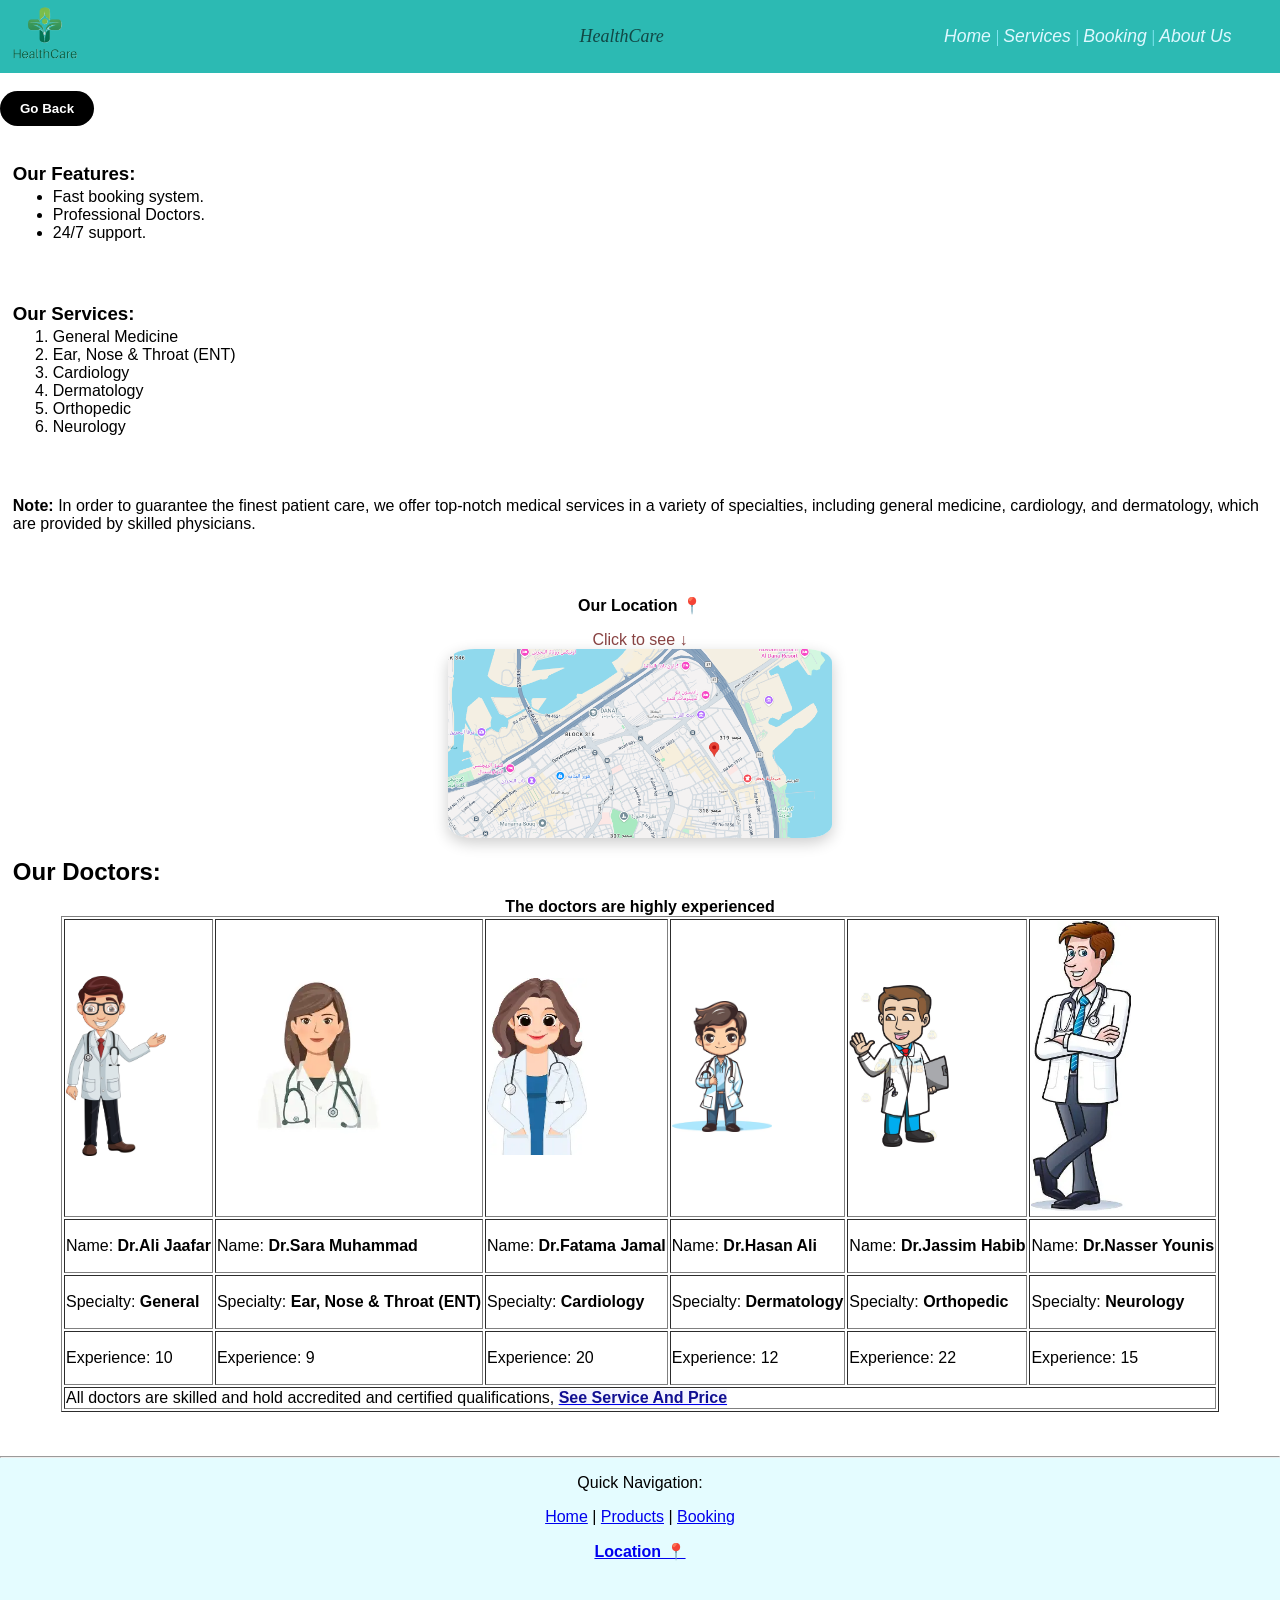
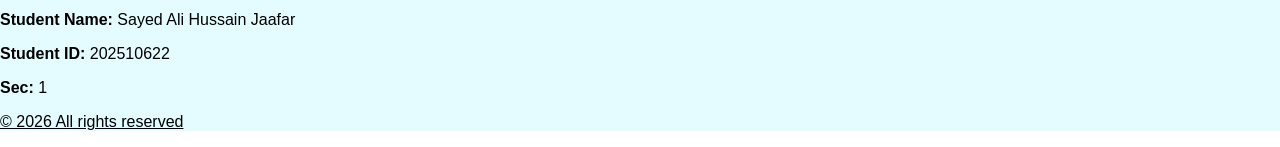
==== about.html @ 0fbe189f "Add sum css in about (img map) page." ====
<!DOCTYPE html>
<html lang="en">
<head>
    <meta charset="UTF-8">
    <meta name="viewport" content="width=device-width, initial-scale=1.0">
            <link rel="icon" type="image/png" href="/images/logo.png" />

        <link rel="stylesheet" href="stylesheet/styles.css">
    <title>About Us</title>

</head>
<body>

        <nav class="nav">
            <div style="display: flex; justify-content: space-between; align-items: center;">
                <a href="home.html"><img src="images/logo.png" alt="LOGO" width="14%"></a>
                <div id="name"> <a href="home.html" id="webName">HealthCare</a></div>

                
                <p id="bar">    
                    <a href="home.html" id="Tnav">Home</a> |
                    <a href="products.html" id="Tnav">Services</a> |
                    <a href="booking.html" id="Tnav">Booking</a> |
                    <a href="about.html" id="Tnav">About Us</a>
                        <h6></h6>
                </p>     

            </div>            
        </nav>
               
        <br>

    <a href="home.html"><button id="back"><strong>Go Back</strong></button></a>


    <br>
    <br>

    <div style="margin: 1%;"> 

           <h3 style="margin-bottom: -1%;">Our Features:</h3>
                <ul>
                    <li>Fast booking system.</li>
                    <li>Professional Doctors.</li>
                    <li style="margin-bottom: 5%;">24/7 support.</li>
                </ul>


            <h3 style="margin-bottom: -1%;">Our Services:</h3>
                <ol>
                    <li>General Medicine </li>
                    <li>Ear, Nose & Throat (ENT) </li>
                    <li>Cardiology </li>
                    <li>Dermatology </li>
                    <li>Orthopedic </li>
                    <li style="margin-bottom: 5%;">Neurology </li>  
                </ol>


                    <p style="margin-bottom: 5%;">
                    <strong>Note:</strong>
                        In order to guarantee the finest patient care, we offer
                        top-notch medical services in a variety of specialties, 
                        including general medicine, cardiology, and dermatology, 
                        which are provided by skilled physicians.
                    </p>

    </div>      
    
    
                            <p align="center"><strong>Our Location 📍</strong></p>
            <div id="map">               
                <p  align="center">
                    <a href="https://www.google.com/maps/place/26%C2%B014'11.6%22N+50%C2%B035'34.5%22E/@26.236541,50.5954859,17z/data=!3m1!4b1!4m4!3m3!8m2!3d26.236541!4d50.592911?entry=ttu&g_ep=EgoyMDI2MDMxNy4wIKXMDSoASAFQAw%3D%3D">
                        Click to see ↓ 
                    <br>
                        <img src="images/map.png" alt="Location" width="30%" id="mapImg">
                    </a>
                </p>
            </div>     


            <h2 style="margin: 1%;">Our Doctors:</h2>

        <table border="table" align="center" class="table">
                <caption><strong>The doctors are highly experienced</strong></caption>            

                    <tr>
                        <td><img src="images/Dr.Ali.png" alt="dr.Ali" width="100" class="doctor"></td>
                        <td><img src="images/sara.png" alt="dr.Sara" width="200" class="doctor"></td>
                        <td><img src="images/fatama.png" alt="fatama" width="100"></td>
                        <td><img src="images/hasan.png" alt="hasan" width="100"></td>
                        <td><img src="images/jassim.png" alt="dr.jassim" width="100"></td>
                        <td><img src="images/nasser.png" alt="fr.nasser" width="100"></td>
                    </tr>

                    <tr>
                        <td><p>Name: <strong>Dr.Ali Jaafar </strong></p></td>
                        <td><p>Name: <strong>Dr.Sara Muhammad </strong></p></td>                     
                        <td><p>Name: <strong>Dr.Fatama Jamal </strong></p></td>                     
                        <td><p>Name: <strong>Dr.Hasan Ali </strong></p></td>                     
                        <td><p>Name: <strong>Dr.Jassim Habib </strong></p></td>                     
                        <td><p>Name: <strong>Dr.Nasser Younis </strong></p></td>                                                  
                    </tr>

                    <tr>
                        <td><p>Specialty: <strong>General</strong></p></td>
                        <td><p>Specialty: <strong>Ear, Nose & Throat (ENT)</strong></p></td>
                        <td><p>Specialty: <strong>Cardiology</strong></p></td>
                        <td><p>Specialty: <strong>Dermatology</strong></p></td>
                        <td><p>Specialty: <strong>Orthopedic</strong></p></td>
                        <td><p>Specialty: <strong>Neurology</strong></p></td>                        
                    </tr>

                    <tr>
                        <td><p>Experience: 10</p></td>
                        <td><p>Experience: 9</p></td>
                        <td><p>Experience: 20</p></td>
                        <td><p>Experience: 12</p></td>
                        <td><p>Experience: 22</p></td>
                        <td><p>Experience:  15</p></td>                     
                    </tr>

                    <tfoot>
                            <tr>
                                <td colspan="6">
                                     All doctors are skilled and hold accredited and certified qualifications,
                                      <a href="products.html" title="Products Page"><strong id="link-seeProducts">See Service And Price</strong></a>
                                </td>
                             </tr>           
                    </tfoot>

        </table>

        <br>
        <br>

        <footer>
            <hr>
       
                    <p align="center"> Quick Navigation:</p>

                        <p style="text-align:center;">
                            <a href="home.html">Home</a> |
                            <a href="products.html">Products</a> |
                            <a href="booking.html">Booking</a>
                         </p>

                            <p style="text-align:center;">
                                <a href="https://www.google.com/maps/place/26%C2%B014'11.6%22N+50%C2%B035'34.5%22E/@26.236541,50.5954859,17z/data=!3m1!4b1!4m4!3m3!8m2!3d26.236541!4d50.592911?entry=ttu&g_ep=EgoyMDI2MDMxNy4wIKXMDSoASAFQAw%3D%3D"> 
                                    <strong>Location 📍</strong>
                                </a>    
                            </p> 

                <br>

                        <p><strong>Student Name: </strong>Sayed Ali Hussain Jaafar</p>
                        <p><strong>Student ID: </strong>202510622</p>     
                        <p><strong>Sec: </strong>1</p>                 
                        <p><u> &copy 2026 All rights reserved </u></p>

        </footer>



</body>
</html>
---- stylesheet/styles.css ----
body {
        min-height: 100vh; 
        margin: 0;
    padding: 0;
    background-color: #ffffff;
    font-family:'Lucida Sans', 'Lucida Sans Regular', 'Lucida Grande', 'Lucida Sans Unicode', Geneva, Verdana, sans-serif ;
}

button {
    padding: 10px 20px;
    color: black;
    background-color: #17f79e;
    border:#007011;
    border-radius: 50px;
    transition: background-color 1s;
}button:hover {
    font-size: small;
    color: #0a4c50c4;
    background-color: #27d043;
}

#link-seeMore{
    background-color: #f2f4fd;
    font-family:'Gill Sans', 'Gill Sans MT', Calibri, 'Trebuchet MS', sans-serif ;
    color: #2e2cba;
    transition: background-color 1.5s;    
}#link-seeMore:hover{
    background-color: #3815d4;
    color: black;
    font-family:Arial, Helvetica, sans-serif ;
}

#back{
    padding: 10px 20px;
    color: rgb(255, 255, 255);
    background-color: #000000;
    border:#006870;
    border-radius: 50px;
    transition: background-color 1s;
}#back:hover{
    color: aliceblue;
    font-family: 'Gill Sans', 'Gill Sans MT', Calibri, 'Trebuchet MS', sans-serif;
        background-color: #555555;
}


#clear{
        padding: 10px 20px;
    color: rgb(255, 255, 255);
    background-color: #c34b4b;
    border:#00e9fa;
    border-radius: 50px;
    transition: background-color 1s;
}#clear:hover{
        color: aliceblue;
        font-family: 'Gill Sans', 'Gill Sans MT', Calibri, 'Trebuchet MS', sans-serif;
        background-color: #fa0000;
}


#link-seeProducts{
    background-color: #f5f5ff;
    color:#110f91 ;
    font-family:'Franklin Gothic Medium', 'Arial Narrow', Arial, sans-serif ;
    transition: color 1s;
}#link-seeProducts:hover{
    background-color: #cee3ff;
    color: #006aff;
    font-family:'Segoe UI', Tahoma, Geneva, Verdana, sans-serif ;
}


footer{

    background-color: #e4fcff;
}


nav{
    font-family:Georgia, 'Times New Roman', Times, serif ;
    font-style: oblique;
    margin: auto;
    background-color: #2cbab3;
}

#bar{

    color: #95f1ff;
}

#Tnav{
    font-size: 110%;
    font-family:'Trebuchet MS', 'Lucida Sans Unicode', 'Lucida Grande', 'Lucida Sans', Arial, sans-serif ;
    text-decoration: none;
    color: #def8ff;
}#Tnav:hover{
    transition: color 1.3s;
    font-size: 100%;
    color: #00000084;
}




#webName{
    text-align: center;
    text-decoration: none;
    font-style: oblique;
    color: #0000009d;
}#webName:hover{
    color: #000000;
    background-color: #27b4ad;
    transition: color 1s;
    font-size: medium;
}
#name{
    margin-left: -6%;
    margin-right: 20%;
    text-align: center;
    line-height: 80px 0;
    text-align: center;
    font-size: large;
}

form{
    background-color: #bffff890;
    padding: 5% ;
    width: 40%;
    border-radius: 10%;
    color: #000000be;

}form:hover{
    background-color: #bffff8c1;
}

#book{
    margin: 30%;
    font-size: larger;
    font-family:monospace ;
    color: #000000;
}

input{
    width: 45%;
    padding: 8px;
    margin-top: 5px;
    border-radius: 5px;
    border: 1px solid #ccc;
    background-color: #fafafae3;
}input:hover{
    width: 42%;
    background-color: #00000022;
}

select{
    width: 45%;
    padding: 8px;
    margin-top: 5px;
    border-radius: 5px;
    border: 1px solid #000000;
    background-color: fafafaa0;
}select:hover{
    width: 42%;
    background-color: #00000057;
}

textarea{
    width: 50%;
    padding: 20px;
    margin-top: 5px;
    border-radius: 5px;
    border: 1px solid #ccc;
    background-color: #fafafaa0;
}textarea:hover{
        width: 49%;
    background-color: #00000022;
}

#mapImg{
    border-radius: 7%;
    box-shadow: 0 5px 15px rgba(0,0,0,0.2)
}#mapImg:hover{
    width: 29.5%;
    background-color: #ffffff3c;
}

#map a{
    text-decoration: none;
    color: #610404bf;
    font-family:'Trebuchet MS', 'Lucida Sans Unicode', 'Lucida Grande', 'Lucida Sans', Arial, sans-serif ;
    font-size: medium;
}
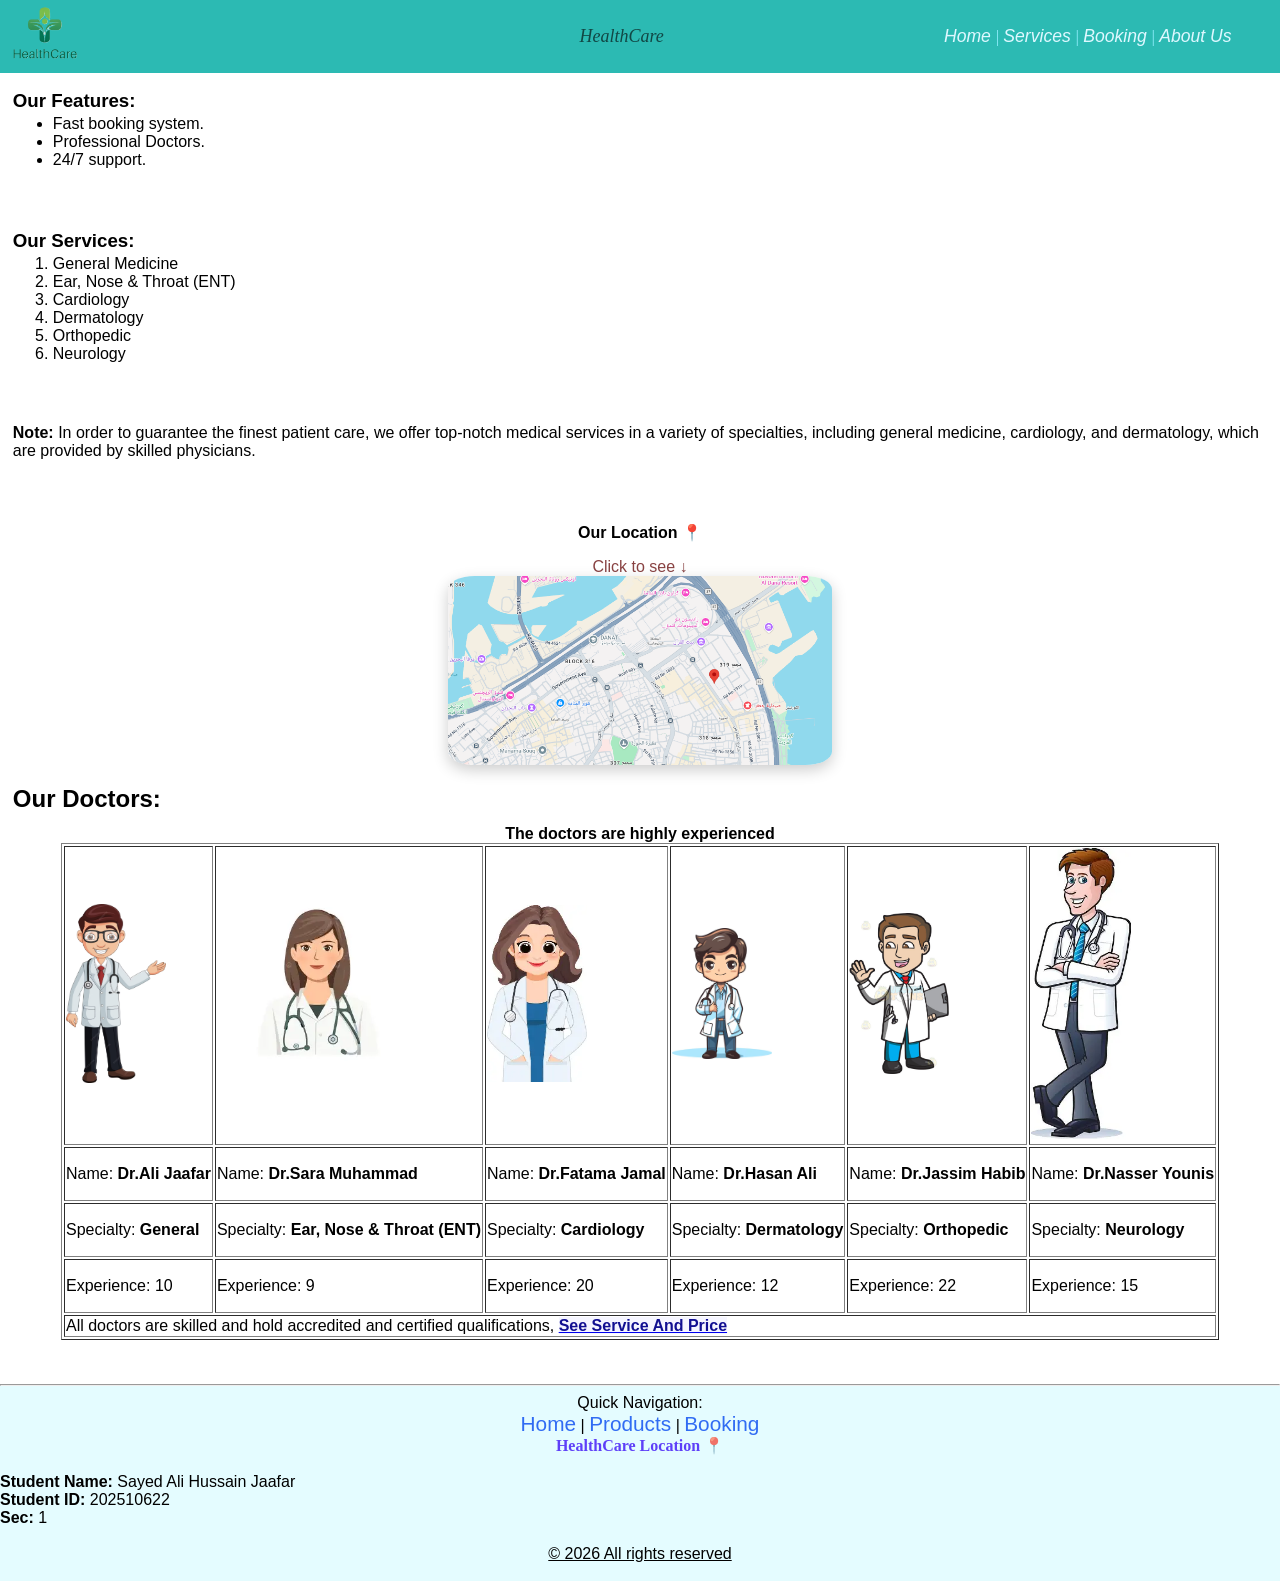
==== commit 153fe505: "Add sum css in footer (all) page & make nav fixed." ====
--- a/about.html
+++ b/about.html
@@ -141,14 +141,14 @@
                     <p align="center"> Quick Navigation:</p>
 
                         <p style="text-align:center;">
-                            <a href="home.html">Home</a> |
-                            <a href="products.html">Products</a> |
-                            <a href="booking.html">Booking</a>
+                            <a href="home.html" id="navigation">Home</a> |
+                            <a href="products.html" id="navigation">Products</a> |
+                            <a href="booking.html" id="navigation">Booking</a>
                          </p>
 
-                            <p style="text-align:center;">
+                            <p style="text-align:center;" id="navtMap">
                                 <a href="https://www.google.com/maps/place/26%C2%B014'11.6%22N+50%C2%B035'34.5%22E/@26.236541,50.5954859,17z/data=!3m1!4b1!4m4!3m3!8m2!3d26.236541!4d50.592911?entry=ttu&g_ep=EgoyMDI2MDMxNy4wIKXMDSoASAFQAw%3D%3D"> 
-                                    <strong>Location 📍</strong>
+                                    <strong id="navtMap">HealthCare Location 📍</strong>
                                 </a>    
                             </p> 
 
@@ -156,8 +156,10 @@
 
                         <p><strong>Student Name: </strong>Sayed Ali Hussain Jaafar</p>
                         <p><strong>Student ID: </strong>202510622</p>     
-                        <p><strong>Sec: </strong>1</p>                 
-                        <p><u> &copy 2026 All rights reserved </u></p>
+                        <p><strong>Sec: </strong>1</p>  
+                    <br>                   
+                        <p align="center"><u> &copy 2026 All rights reserved </u></p>
+                        <br>
 
         </footer>
 
--- a/stylesheet/styles.css
+++ b/stylesheet/styles.css
@@ -81,6 +81,11 @@
     font-style: oblique;
     margin: auto;
     background-color: #2cbab3;
+    position: fixed;
+    top: 0;
+    left: 0;
+    width: 100%;
+    margin-top: auto;
 }
 
 #bar{
@@ -190,3 +195,34 @@
     font-family:'Trebuchet MS', 'Lucida Sans Unicode', 'Lucida Grande', 'Lucida Sans', Arial, sans-serif ;
     font-size: medium;
 }
+
+#navigation{
+    font-size: 130%;
+    font-family:'Trebuchet MS', 'Lucida Sans Unicode', 'Lucida Grande', 'Lucida Sans', Arial, sans-serif ;
+    text-decoration: none;
+    color: #0044f0c9;
+}#navigation:hover{
+    transition: color 1.3s;
+    font-size: 120%;
+    color: #06838fa9;
+    font-family: 'Franklin Gothic Medium', 'Arial Narrow', Arial, sans-serif;
+}
+
+#navtMap a{
+    text-decoration: none;
+    color: #3100f5bf;
+    font-family:Cambria, Cochin, Georgia, Times, 'Times New Roman', serif ;
+
+}#navtMap a :hover{
+    transition: color 1.3s;
+    font-size: 110%;
+    color: #8f0606a9;
+    font-family: 'Franklin Gothic Medium', 'Arial Narrow', Arial, sans-serif;
+}
+
+footer p {
+    margin-bottom: auto;
+    margin-top: auto;
+    margin: auto;
+}
+
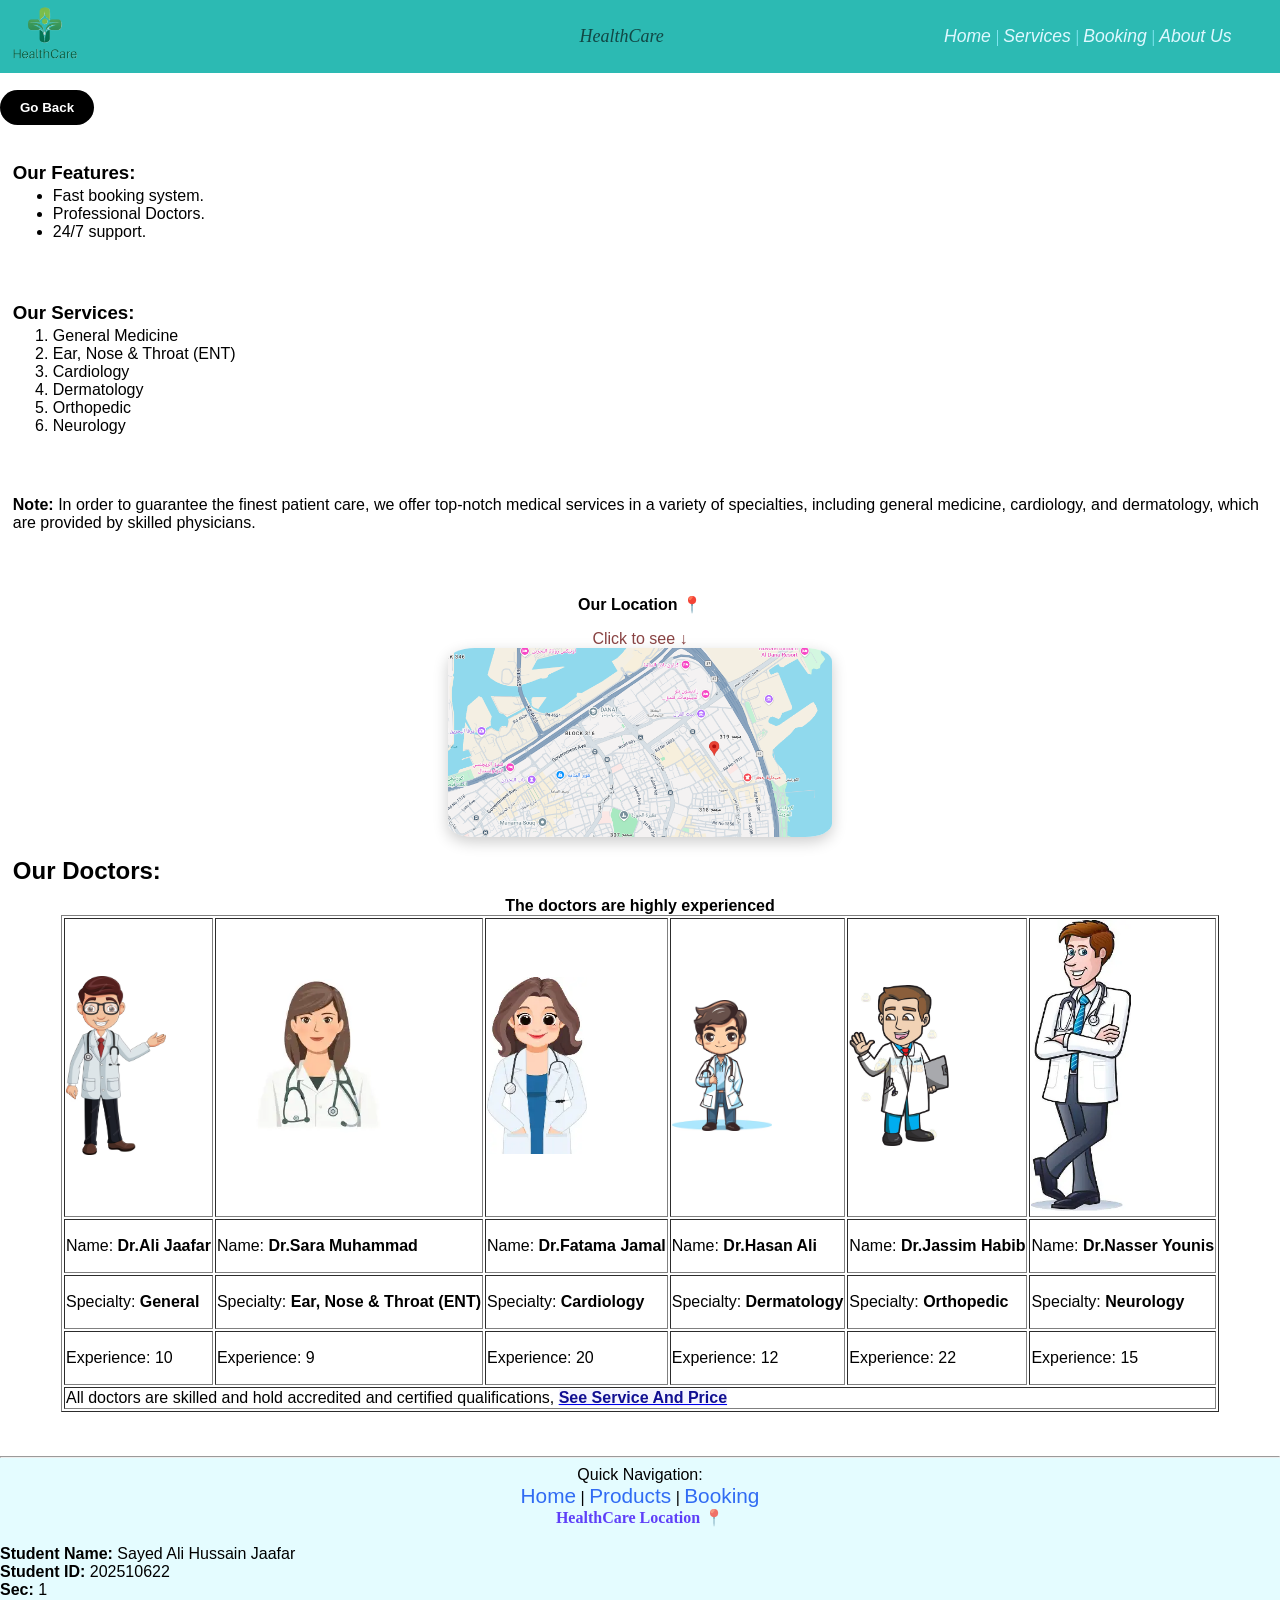
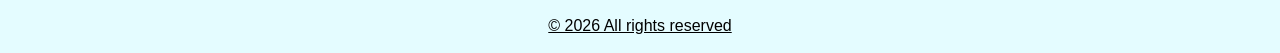
==== commit 48c19b2b: "fix nav" ====
--- a/about.html
+++ b/about.html
@@ -28,6 +28,10 @@
             </div>            
         </nav>
                
+        <br>
+        <br>
+        <br>
+        <br>
         <br>
 
     <a href="home.html"><button id="back"><strong>Go Back</strong></button></a>
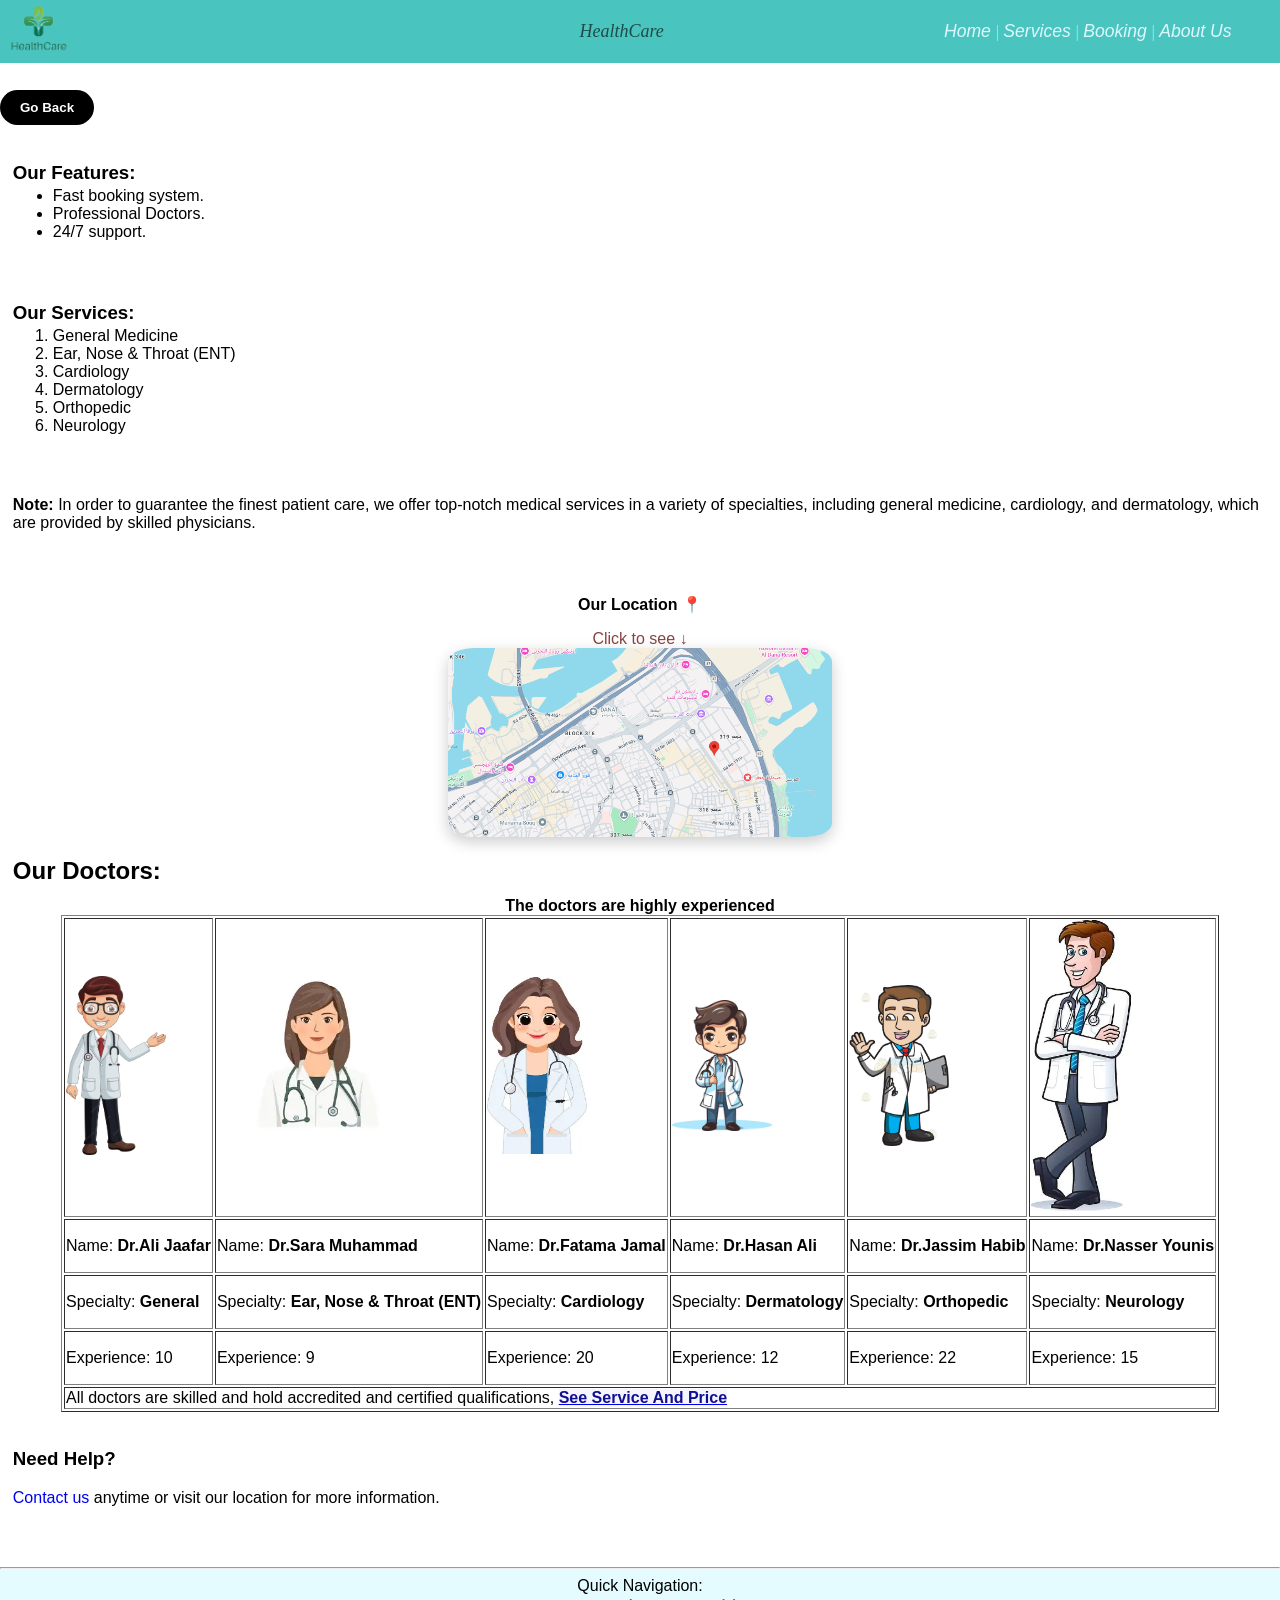
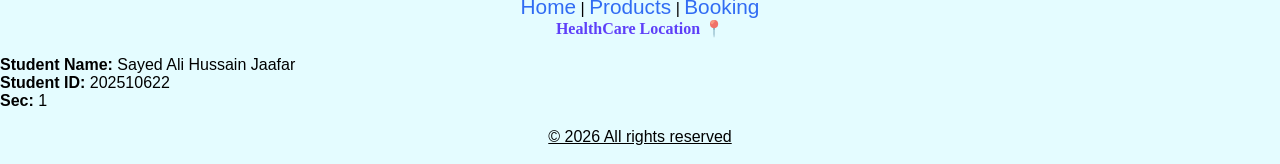
==== commit 1a1b2ec9: "update" ====
--- a/about.html
+++ b/about.html
@@ -13,7 +13,7 @@
 
         <nav class="nav">
             <div style="display: flex; justify-content: space-between; align-items: center;">
-                <a href="home.html"><img src="images/logo.png" alt="LOGO" width="14%"></a>
+                <a href="home.html"><img src="images/logo.png" alt="LOGO" width="12%"></a>
                 <div id="name"> <a href="home.html" id="webName">HealthCare</a></div>
 
                 
@@ -137,6 +137,13 @@
         </table>
 
         <br>
+
+                <div style=" margin-left: 1%;">    
+                    <h3>Need Help?</h3>
+                        <p><a href="mailto:example@gmail.com" style="text-decoration: double;"> Contact us </a> anytime or visit our location for more information.</p>
+                </div>
+
+        <br>
         <br>
 
         <footer>
--- a/stylesheet/styles.css
+++ b/stylesheet/styles.css
@@ -80,13 +80,14 @@
     font-family:Georgia, 'Times New Roman', Times, serif ;
     font-style: oblique;
     margin: auto;
-    background-color: #2cbab3;
+    background-color: #2cbab3da;
     position: fixed;
     top: 0;
     left: 0;
     width: 100%;
     margin-top: auto;
 }
+
 
 #bar{
 
@@ -225,4 +226,3 @@
     margin-top: auto;
     margin: auto;
 }
-
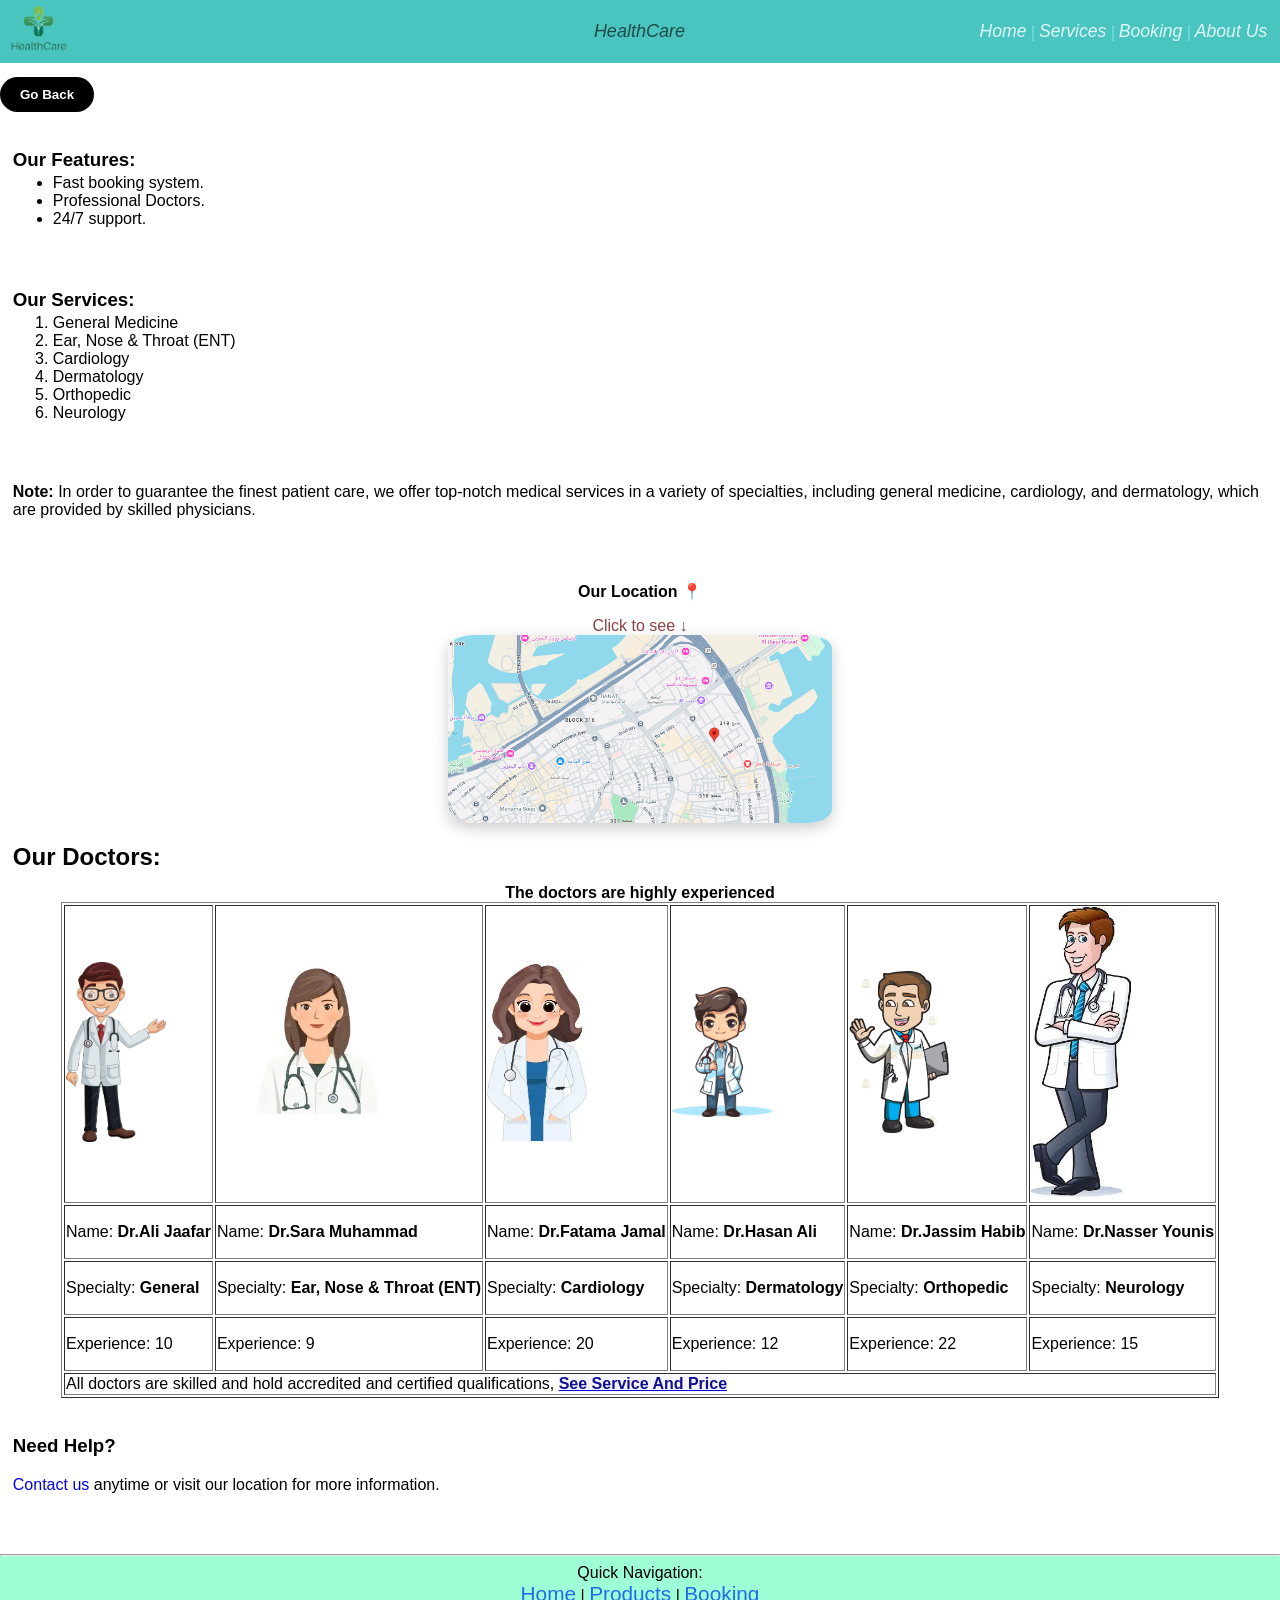
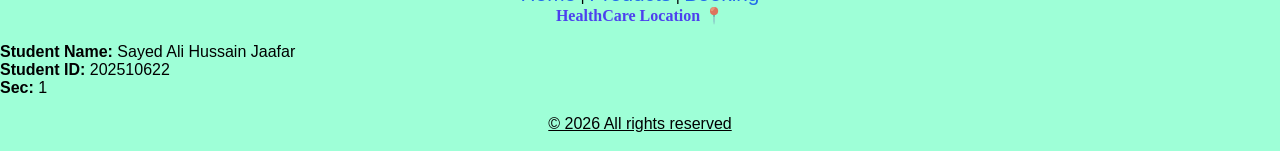
==== commit 8952c3d3: "update css" ====
--- a/about.html
+++ b/about.html
@@ -3,7 +3,8 @@
 <head>
     <meta charset="UTF-8">
     <meta name="viewport" content="width=device-width, initial-scale=1.0">
-            <link rel="icon" type="image/png" href="/images/logo.png" />
+    
+                <link rel="icon" type="image/png" href="/images/logo.png" />
 
         <link rel="stylesheet" href="stylesheet/styles.css">
     <title>About Us</title>
@@ -13,28 +14,24 @@
 
         <nav class="nav">
             <div style="display: flex; justify-content: space-between; align-items: center;">
-                <a href="home.html"><img src="images/logo.png" alt="LOGO" width="12%"></a>
-                <div id="name"> <a href="home.html" id="webName">HealthCare</a></div>
+                <a href="index.html"><img src="images/logo.png" alt="LOGO" width="12%" id="logo"></a>
+                <div id="name"> <a href="index.html" id="webName">HealthCare</a></div>
 
                 
                 <p id="bar">    
-                    <a href="home.html" id="Tnav">Home</a> |
+                    <a href="index.html" id="Tnav">Home</a> |
                     <a href="products.html" id="Tnav">Services</a> |
                     <a href="booking.html" id="Tnav">Booking</a> |
                     <a href="about.html" id="Tnav">About Us</a>
-                        <h6></h6>
+                      
                 </p>     
 
             </div>            
         </nav>
                
-        <br>
-        <br>
-        <br>
-        <br>
-        <br>
+ 
 
-    <a href="home.html"><button id="back"><strong>Go Back</strong></button></a>
+    <a href="index.html"><button id="back"><strong>Go Back</strong></button></a>
 
 
     <br>
@@ -152,7 +149,7 @@
                     <p align="center"> Quick Navigation:</p>
 
                         <p style="text-align:center;">
-                            <a href="home.html" id="navigation">Home</a> |
+                            <a href="index.html" id="navigation">Home</a> |
                             <a href="products.html" id="navigation">Products</a> |
                             <a href="booking.html" id="navigation">Booking</a>
                          </p>
--- a/stylesheet/styles.css
+++ b/stylesheet/styles.css
@@ -1,6 +1,7 @@
 body {
-        min-height: 100vh; 
-        margin: 0;
+    min-height: 100vh; 
+    margin: 0;
+    margin-top: 6%;
     padding: 0;
     background-color: #ffffff;
     font-family:'Lucida Sans', 'Lucida Sans Regular', 'Lucida Grande', 'Lucida Sans Unicode', Geneva, Verdana, sans-serif ;
@@ -22,12 +23,13 @@
 #link-seeMore{
     background-color: #f2f4fd;
     font-family:'Gill Sans', 'Gill Sans MT', Calibri, 'Trebuchet MS', sans-serif ;
-    color: #2e2cba;
+    color: #4744f0;
     transition: background-color 1.5s;    
 }#link-seeMore:hover{
-    background-color: #3815d4;
+    background-color: #dad2ff;
     color: black;
-    font-family:Arial, Helvetica, sans-serif ;
+    font-family:'Times New Roman', Times, serif ;
+    font-size: 90%;
 }
 
 #back{
@@ -45,7 +47,7 @@
 
 
 #clear{
-        padding: 10px 20px;
+    padding: 10px 20px;
     color: rgb(255, 255, 255);
     background-color: #c34b4b;
     border:#00e9fa;
@@ -72,7 +74,7 @@
 
 footer{
 
-    background-color: #e4fcff;
+    background-color: #00ff9561;
 }
 
 
@@ -91,6 +93,7 @@
 
 #bar{
 
+    margin-right: 1%;
     color: #95f1ff;
 }
 
@@ -99,25 +102,28 @@
     font-family:'Trebuchet MS', 'Lucida Sans Unicode', 'Lucida Grande', 'Lucida Sans', Arial, sans-serif ;
     text-decoration: none;
     color: #def8ff;
+    transition: 0.9s;
+
 }#Tnav:hover{
     transition: color 1.3s;
     font-size: 100%;
     color: #00000084;
-}
-
+    font-family:'Times New Roman', Times, serif ;
+    transform: scale(1.10);
+}
 
 
 
 #webName{
+    font-family:'Trebuchet MS', 'Lucida Sans Unicode', 'Lucida Grande', 'Lucida Sans', Arial, sans-serif ;
     text-align: center;
     text-decoration: none;
-    font-style: oblique;
     color: #0000009d;
 }#webName:hover{
     color: #000000;
-    background-color: #27b4ad;
     transition: color 1s;
-    font-size: medium;
+    font-size: 105%;
+    font-family:'Times New Roman', Times, serif ;
 }
 #name{
     margin-left: -6%;
@@ -129,14 +135,14 @@
 }
 
 form{
-    background-color: #bffff890;
+    background-color: #bfffea76;
     padding: 5% ;
-    width: 40%;
+    width: 60%;
     border-radius: 10%;
     color: #000000be;
 
 }form:hover{
-    background-color: #bffff8c1;
+    background-color: #bfffea9e;
 }
 
 #book{
@@ -146,39 +152,47 @@
     color: #000000;
 }
 
+
+.gender-option {
+  display: inline-block;
+  margin-right: 15px;
+}
+
+
+
 input{
-    width: 45%;
+    width: 70%;
     padding: 8px;
     margin-top: 5px;
     border-radius: 5px;
-    border: 1px solid #ccc;
+    border: 0.5px solid #ccc;
     background-color: #fafafae3;
 }input:hover{
-    width: 42%;
-    background-color: #00000022;
+    width: 68%;
+    background-color: #00000056;
 }
 
 select{
-    width: 45%;
+    width: 30%;
     padding: 8px;
     margin-top: 5px;
     border-radius: 5px;
     border: 1px solid #000000;
     background-color: fafafaa0;
 }select:hover{
-    width: 42%;
+    width: 31%;
     background-color: #00000057;
 }
 
 textarea{
-    width: 50%;
+    width: 70%;
     padding: 20px;
     margin-top: 5px;
     border-radius: 5px;
     border: 1px solid #ccc;
     background-color: #fafafaa0;
 }textarea:hover{
-        width: 49%;
+        width: 69%;
     background-color: #00000022;
 }
 
@@ -226,3 +240,11 @@
     margin-top: auto;
     margin: auto;
 }
+
+#logo {
+  transition: 0.5s;
+}
+
+#logo:hover {
+  transform: scale(1.10);
+}
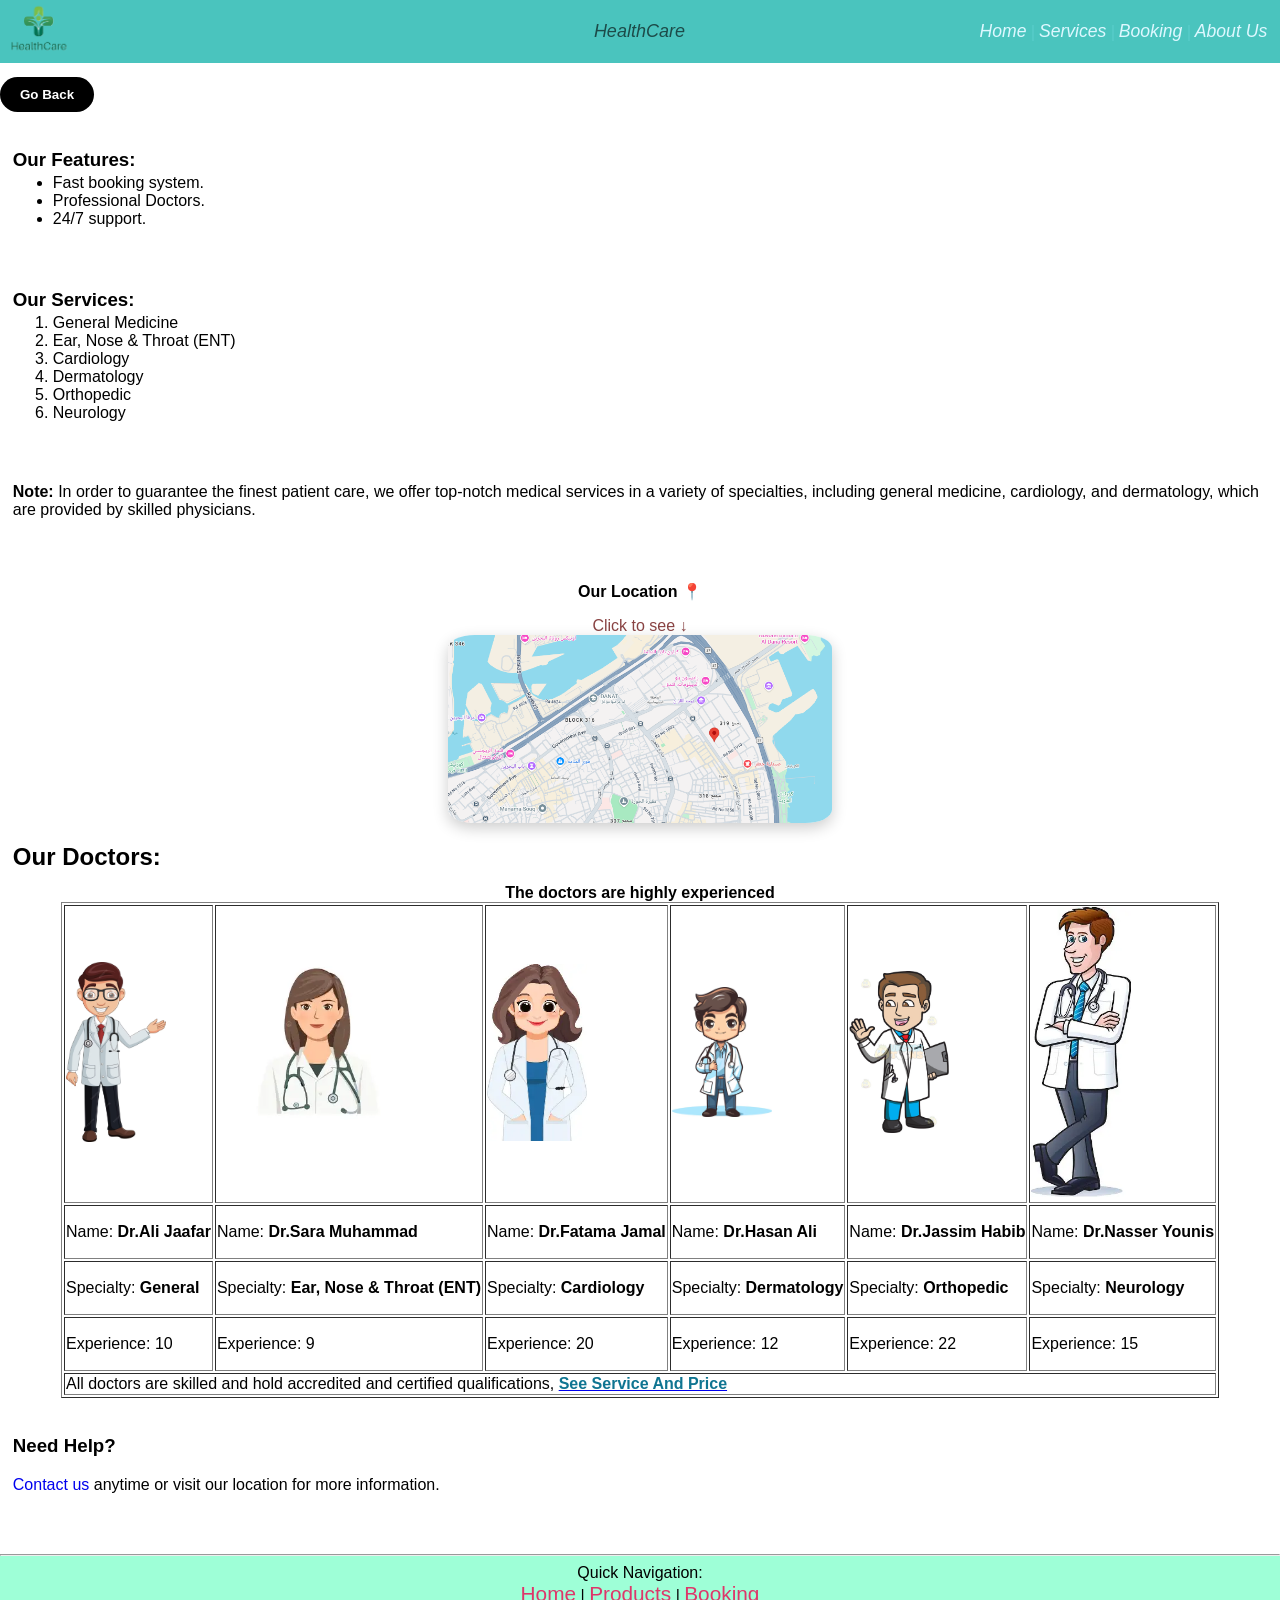
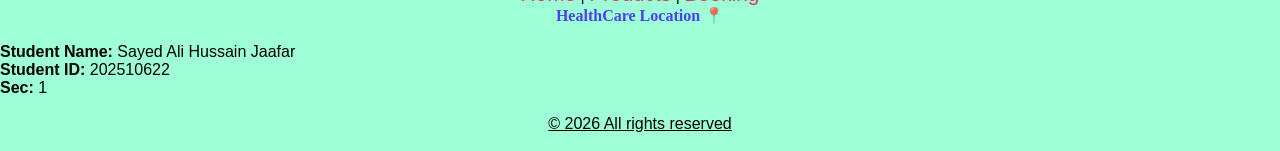
==== commit 83415fc0: "Add meta keywords & description." ====
--- a/about.html
+++ b/about.html
@@ -3,6 +3,9 @@
 <head>
     <meta charset="UTF-8">
     <meta name="viewport" content="width=device-width, initial-scale=1.0">
+    <meta name="keywords" content="General Medicine, Ear Nose & Throat (ENT), ENT Cardiology, Dermatology, Orthopedic, HealthCare">
+    <meta name="description" content="Get trusted healthcare services, expert doctors, and personalized treatment plans. Book appointments  and take control of your health today.">
+
     
                 <link rel="icon" type="image/png" href="/images/logo.png" />
 
--- a/stylesheet/styles.css
+++ b/stylesheet/styles.css
@@ -61,14 +61,13 @@
 
 
 #link-seeProducts{
-    background-color: #f5f5ff;
-    color:#110f91 ;
+    text-decoration: none;
+    color:#0f7591 ;
     font-family:'Franklin Gothic Medium', 'Arial Narrow', Arial, sans-serif ;
     transition: color 1s;
 }#link-seeProducts:hover{
-    background-color: #cee3ff;
-    color: #006aff;
-    font-family:'Segoe UI', Tahoma, Geneva, Verdana, sans-serif ;
+    color: #001ea4;
+    text-decoration: none;
 }
 
 
@@ -94,7 +93,7 @@
 #bar{
 
     margin-right: 1%;
-    color: #95f1ff;
+    color: #95f1ff4f;
 }
 
 #Tnav{
@@ -215,7 +214,7 @@
     font-size: 130%;
     font-family:'Trebuchet MS', 'Lucida Sans Unicode', 'Lucida Grande', 'Lucida Sans', Arial, sans-serif ;
     text-decoration: none;
-    color: #0044f0c9;
+    color: #f0004cc9;
 }#navigation:hover{
     transition: color 1.3s;
     font-size: 120%;
